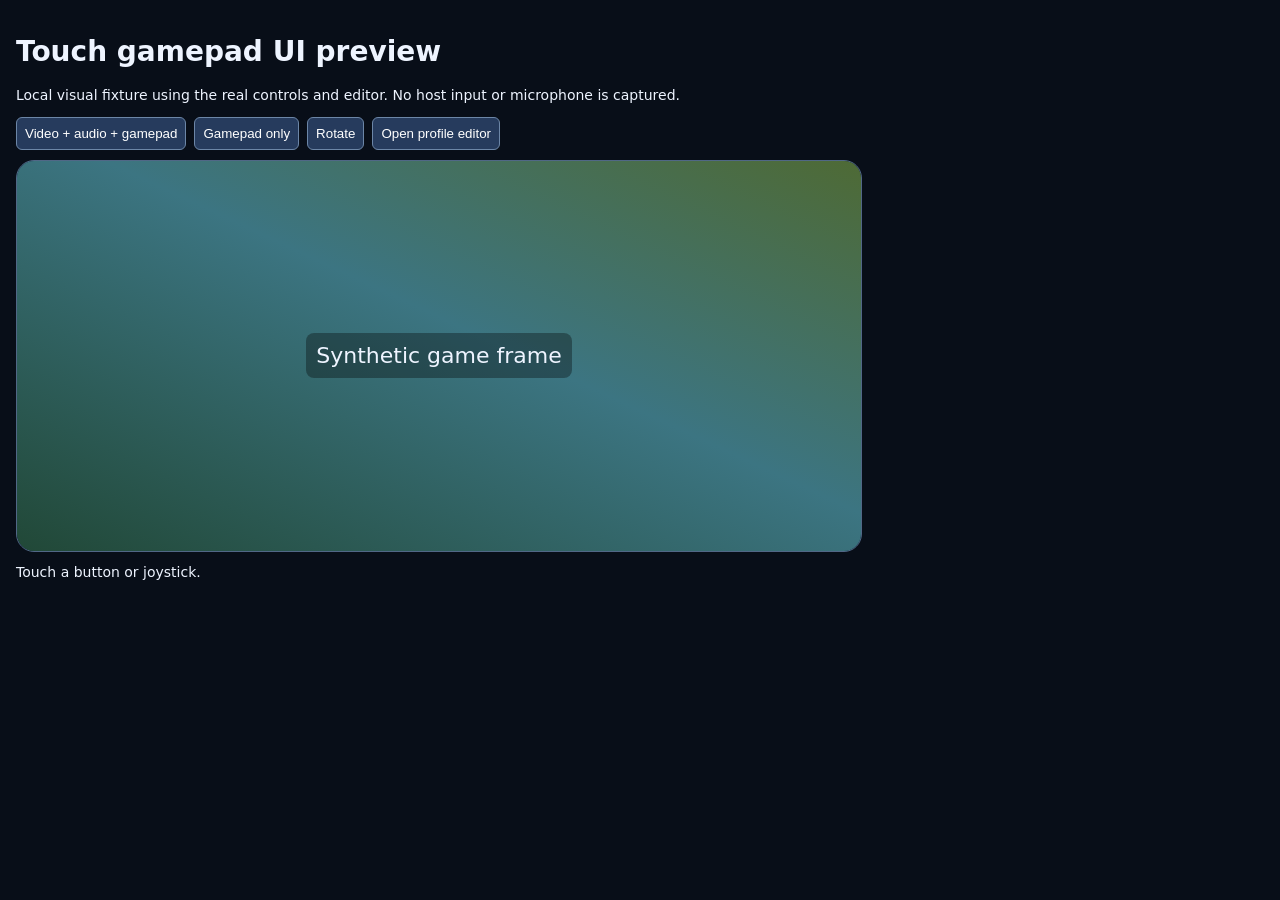
==== frontend/test/fixtures/touch-preview.html @ 8734bde7 "feat: add per-game touch profiles and controller-only sessions Add server-persisted Game/Mode/Profil" ====
<!doctype html>
<html lang="en">
<meta charset="utf-8">
<meta name="viewport" content="width=device-width, initial-scale=1, viewport-fit=cover">
<title>Touch gamepad UI preview</title>
<link rel="stylesheet" href="/css/touch-gamepad.css">
<style>
body { margin:0; padding:16px; background:#080e18; color:#eef4ff; font:14px system-ui; }
nav { display:flex; gap:8px; margin:10px 0; flex-wrap:wrap; }
nav button { padding:8px; background:#263b5d; color:white; border:1px solid #6c86a7; border-radius:6px; }
#phone { position:relative; width:min(844px,100%); aspect-ratio:844/390; border:1px solid #506786; overflow:hidden; border-radius:18px; background:#10213c; }
#phone.portrait { width:min(390px,100%); aspect-ratio:390/844; }
.synthetic-frame { position:absolute; inset:0; display:grid; place-items:center; background:linear-gradient(25deg,#214837,#3c7582 55%,#4e6a35); font-size:22px; }
.synthetic-frame::after { content:'Synthetic game frame'; padding:10px; border-radius:8px; background:#0005; }
.gamepad-only .synthetic-frame { display:none; }
.touch-toolbar { top:8px; }
output { display:block; margin-top:12px; white-space:pre-wrap; }
</style>
<h1>Touch gamepad UI preview</h1>
<p>Local visual fixture using the real controls and editor. No host input or microphone is captured.</p>
<nav><button id="video">Video + audio + gamepad</button><button id="pad">Gamepad only</button><button id="rotate">Rotate</button><button id="editor">Open profile editor</button></nav>
<div id="phone"><div class="synthetic-frame"></div></div>
<output id="state">Touch a button or joystick.</output>
<script type="module">
import { TouchControls } from '/js/touch/TouchControls.js';
import { ProfileEditor } from '/js/touch/ProfileEditor.js';
import { BackendClient } from '/js/api/BackendClient.js';
import { builtin, clone } from '/js/touch/profiles.js';
let doc = { version:1, revision:0, games:[{host:'preview',appId:42,name:'Demo game',modes:{
    stream:{defaultProfileId:'video',profiles:[{...builtin('stream'),id:'video',name:'Video overlay'}]},
    gamepad:{defaultProfileId:'pad',profiles:[{...builtin('gamepad'),id:'pad',name:'Full-screen gamepad'}]}
}}]};
BackendClient.get = async path => path === '/api/touch/profiles' ? clone(doc) : ({game:clone(doc.games[0]),revision:doc.revision,owner:true,capabilities:{gamepadMode:true,voice:false}});
BackendClient.post = async (path, body) => { if(path === '/api/touch/profiles') doc={...clone(body),revision:doc.revision+1}; return clone(doc); };
BackendClient.getHosts = async () => ({hosts:[{uuid:'preview',name:'Preview PC'}]});
BackendClient.getAppList = async () => ({apps:[{id:42,name:'Demo game'}]});
const phone=document.getElementById('phone');
let controls;
async function show(mode){
    controls?.destroy();phone.classList.toggle('gamepad-only',mode==='gamepad');
    controls = new TouchControls({_rootEl:phone,canvasArea:phone,_playerMode:false,webrtc:{send:message=>document.getElementById('state').textContent=JSON.stringify(message)},_gamepadManager:null},{controllerOnly:mode==='gamepad',touchSource:true,onModeChange:show});
    await controls.start();
}
document.getElementById('video').onclick=()=>show('stream');
document.getElementById('pad').onclick=()=>show('gamepad');
document.getElementById('rotate').onclick=()=>phone.classList.toggle('portrait');
document.getElementById('editor').onclick=()=>ProfileEditor.open();
show('stream');
</script>
</html>
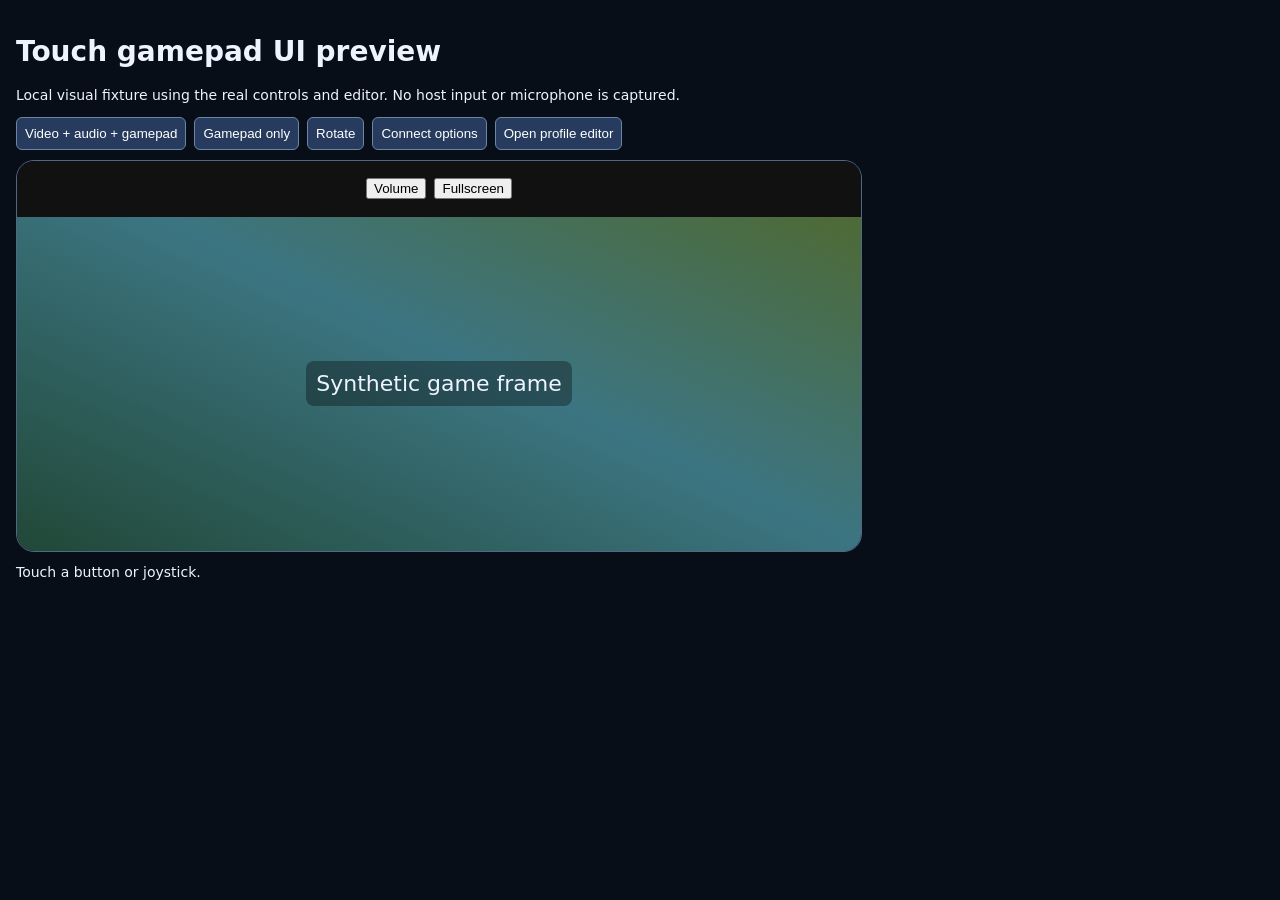
==== commit 24e061d7: "update" ====
--- a/frontend/test/fixtures/touch-preview.html
+++ b/frontend/test/fixtures/touch-preview.html
@@ -13,15 +13,17 @@
 .synthetic-frame { position:absolute; inset:0; display:grid; place-items:center; background:linear-gradient(25deg,#214837,#3c7582 55%,#4e6a35); font-size:22px; }
 .synthetic-frame::after { content:'Synthetic game frame'; padding:10px; border-radius:8px; background:#0005; }
 .gamepad-only .synthetic-frame { display:none; }
-.touch-toolbar { top:8px; }
+.stream-header { height:56px; box-sizing:border-box; display:flex; justify-content:center; gap:8px; align-items:center; background:#111; }
+#canvas { position:absolute; inset:56px 0 0; }
 output { display:block; margin-top:12px; white-space:pre-wrap; }
 </style>
 <h1>Touch gamepad UI preview</h1>
 <p>Local visual fixture using the real controls and editor. No host input or microphone is captured.</p>
-<nav><button id="video">Video + audio + gamepad</button><button id="pad">Gamepad only</button><button id="rotate">Rotate</button><button id="editor">Open profile editor</button></nav>
-<div id="phone"><div class="synthetic-frame"></div></div>
+<nav><button id="video">Video + audio + gamepad</button><button id="pad">Gamepad only</button><button id="rotate">Rotate</button><button id="connect">Connect options</button><button id="editor">Open profile editor</button></nav>
+<div id="phone"><div class="stream-header"><button>Volume</button><button>Fullscreen</button></div><div id="canvas"><div class="synthetic-frame"></div></div></div>
 <output id="state">Touch a button or joystick.</output>
 <script type="module">
+import { ConnectDialog } from '/js/touch/ConnectDialog.js';
 import { TouchControls } from '/js/touch/TouchControls.js';
 import { ProfileEditor } from '/js/touch/ProfileEditor.js';
 import { BackendClient } from '/js/api/BackendClient.js';
@@ -30,7 +32,7 @@
     stream:{defaultProfileId:'video',profiles:[{...builtin('stream'),id:'video',name:'Video overlay'}]},
     gamepad:{defaultProfileId:'pad',profiles:[{...builtin('gamepad'),id:'pad',name:'Full-screen gamepad'}]}
 }}]};
-BackendClient.get = async path => path === '/api/touch/profiles' ? clone(doc) : ({game:clone(doc.games[0]),revision:doc.revision,owner:true,capabilities:{gamepadMode:true,voice:false}});
+BackendClient.get = async path => path.includes('/api/touch/capabilities') ? {gamepadMode:true} : path.startsWith('/api/touch/game?') ? clone(doc.games[0]) : path === '/api/touch/profiles' ? clone(doc) : ({game:clone(doc.games[0]),revision:doc.revision,owner:true,capabilities:{gamepadMode:true,voice:false}});
 BackendClient.post = async (path, body) => { if(path === '/api/touch/profiles') doc={...clone(body),revision:doc.revision+1}; return clone(doc); };
 BackendClient.getHosts = async () => ({hosts:[{uuid:'preview',name:'Preview PC'}]});
 BackendClient.getAppList = async () => ({apps:[{id:42,name:'Demo game'}]});
@@ -38,12 +40,13 @@
 let controls;
 async function show(mode){
     controls?.destroy();phone.classList.toggle('gamepad-only',mode==='gamepad');
-    controls = new TouchControls({_rootEl:phone,canvasArea:phone,_playerMode:false,webrtc:{send:message=>document.getElementById('state').textContent=JSON.stringify(message)},_gamepadManager:null},{controllerOnly:mode==='gamepad',touchSource:true,onModeChange:show});
+    controls = new TouchControls({_rootEl:phone,canvasArea:document.getElementById('canvas'),_playerMode:false,webrtc:{send:message=>document.getElementById('state').textContent=JSON.stringify(message)},_gamepadManager:null},{controllerOnly:mode==='gamepad',touchSource:true,onModeChange:show});
     await controls.start();
 }
 document.getElementById('video').onclick=()=>show('stream');
 document.getElementById('pad').onclick=()=>show('gamepad');
 document.getElementById('rotate').onclick=()=>phone.classList.toggle('portrait');
+document.getElementById('connect').onclick=()=>ConnectDialog.open({uuid:'preview',backendType:'native'},{id:42,name:'Demo game'});
 document.getElementById('editor').onclick=()=>ProfileEditor.open();
 show('stream');
 </script>
